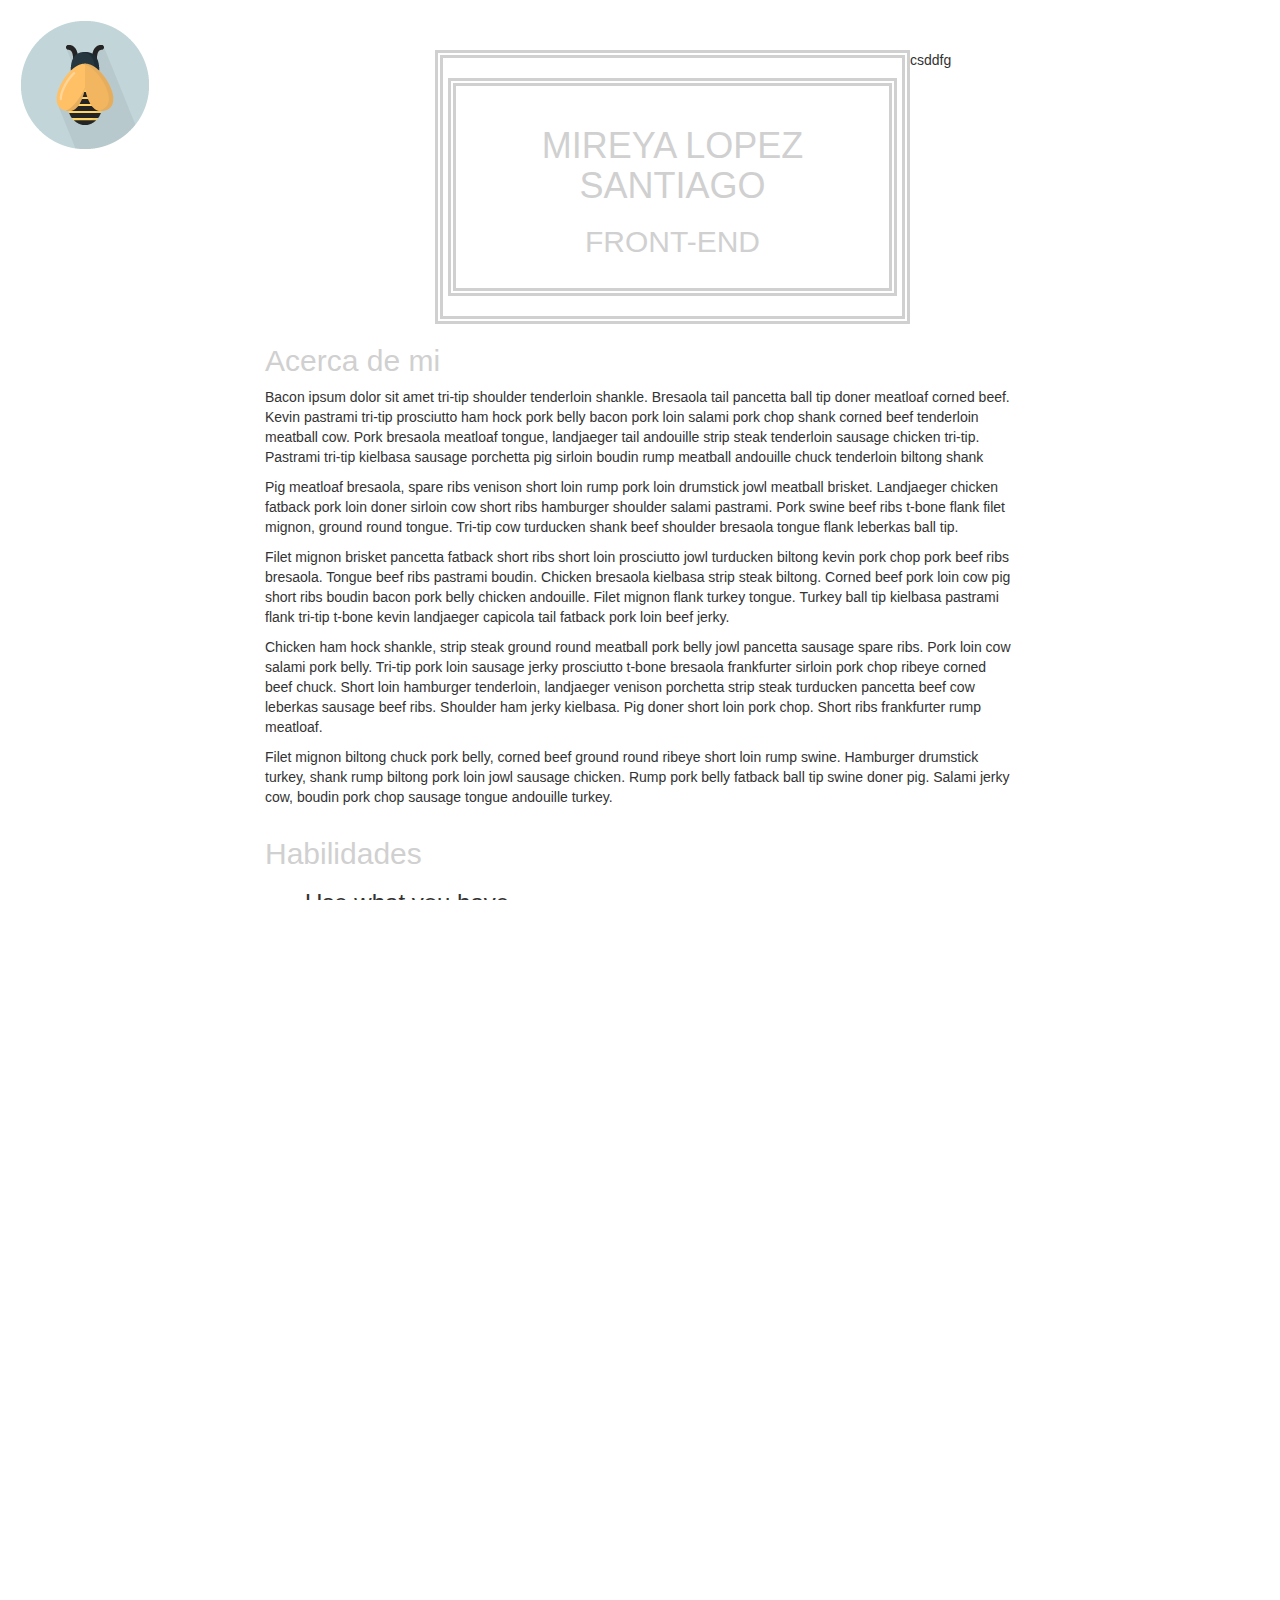
==== index.html @ f501c0d8 "primer commit" ====
<!DOCTYPE html>
<html>

<head>
    <meta charset="utf-8">
    <meta http-equiv="X-UA-Compatible" content="IE=edge">
    <meta name="viewport" content="width=device-width, initial-scale=1">
    <title>Ejercicio con Bootstrap</title>
    <!-- poner los enlaces de css, se descarga el bootstrap--->
    <link rel="stylesheet" href="assets/css/bootstrap.min.css">
    <link rel="stylesheet" href="assets/css/ejercicio.css">
</head>

<body>
  <div id="wrapper">
    <div class="cubrir"></div>
    <!-- area del navegador -->
    <nav class="navbar navbar-inverse navbar-fixed-top" id="icono-navegacion" role="navigation">
      <ul class="nav sidebar-nav">
        <li class="sidebar-brand">
          <a href="#"> Brand</a>
        </li>
        <li>
          <a href="#sobre-mi">Acerca de mi</a>
        </li>
        <li>
          <a href="#habilidad">Habilidades</a>
        </li>
        <li>
          <a href="#proyecto">Proyectos</a>
        </li>
        <li>
          <a href="#contacto">contactame</a>
        </li>
      </ul>
    </nav>

    <div id="contenido-pagina" >
      <button type="button" class="hamburger desplazar" >

        <img src="assets/fonts/bee_128px.png" alt="">
      </button>
      <div class="container" >

        <section class="row fondo2">
          <div class=" borde col-xs-8 col-xs-offset-2 col-lg-5 col-lg-offset-4 nombre__margen " >
            <div  class="row borde borde__margen " >
              <h1>MIREYA LOPEZ SANTIAGO</h1>
              <h2>FRONT-END</h2>
            </div>
          </div>
          <p>csddfg</p>
        </section>

        <section class="row" id="sobre-mi">
          <div class="col-lg-8 col-lg-offset-2">
            <h2>Acerca de mi </h2>
            <p>Bacon ipsum dolor sit amet tri-tip shoulder tenderloin shankle. Bresaola tail pancetta ball tip doner meatloaf corned beef. Kevin pastrami tri-tip prosciutto ham hock pork belly bacon pork loin salami pork chop shank corned beef tenderloin meatball cow. Pork bresaola meatloaf tongue, landjaeger tail andouille strip steak tenderloin sausage chicken tri-tip. Pastrami tri-tip kielbasa sausage porchetta pig sirloin boudin rump meatball andouille chuck tenderloin biltong shank </p>
            <p>Pig meatloaf bresaola, spare ribs venison short loin rump pork loin drumstick jowl meatball brisket. Landjaeger chicken fatback pork loin doner sirloin cow short ribs hamburger shoulder salami pastrami. Pork swine beef ribs t-bone flank filet mignon, ground round tongue. Tri-tip cow turducken shank beef shoulder bresaola tongue flank leberkas ball tip.</p>
            <p>Filet mignon brisket pancetta fatback short ribs short loin prosciutto jowl turducken biltong kevin pork chop pork beef ribs bresaola. Tongue beef ribs pastrami boudin. Chicken bresaola kielbasa strip steak biltong. Corned beef pork loin cow pig short ribs boudin bacon pork belly chicken andouille. Filet mignon flank turkey tongue. Turkey ball tip kielbasa pastrami flank tri-tip t-bone kevin landjaeger capicola tail fatback pork loin beef jerky.</p>
            <p>Chicken ham hock shankle, strip steak ground round meatball pork belly jowl pancetta sausage spare ribs. Pork loin cow salami pork belly. Tri-tip pork loin sausage jerky prosciutto t-bone bresaola frankfurter sirloin pork chop ribeye corned beef chuck. Short loin hamburger tenderloin, landjaeger venison porchetta strip steak turducken pancetta beef cow leberkas sausage beef ribs. Shoulder ham jerky kielbasa. Pig doner short loin pork chop. Short ribs frankfurter rump meatloaf.</p>
            <p>Filet mignon biltong chuck pork belly, corned beef ground round ribeye short loin rump swine. Hamburger drumstick turkey, shank rump biltong pork loin jowl sausage chicken. Rump pork belly fatback ball tip swine doner pig. Salami jerky cow, boudin pork chop sausage tongue andouille turkey.</p>
          </div>
        </section>

        <section class="row" id="habilidad">
          <div class="col-lg-8 col-lg-offset-2">
            <h2>Habilidades</h2>

            <ul class="ch-grid">
              <li>
                <div class="ch-item ch-img-1">
                  <div class="ch-info">
                    <h3>Use what you have</h3>
                    <p>by Angela Duncan <a href="http://drbl.in/eOPF">View on Dribbble</a></p>
                  </div>
                </div>
              </li>
              <li>
                <div class="ch-item ch-img-2">
                  <div class="ch-info">
                    <h3>Common Causes of Stains</h3>
                    <p>by Antonio F. Mondragon <a href="http://drbl.in/eKMi">View on Dribbble</a></p>
                  </div>
                </div>
              </li>
              <li>
                <div class="ch-item ch-img-3">
                  <div class="ch-info">
                    <h3>Pink Lightning</h3>
                    <p>by Charlie Wagers <a href="http://drbl.in/ekhp">View on Dribbble</a></p>
                  </div>
                </div>
              </li>
            </ul>



          </div>
        </section>

        <section class="row" id="proyecto">
          <div class="col-lg-8 col-lg-offset-2">
            <h2>Proyectos</h2>
            <p>Bacon ipsum dolor sit amet tri-tip shoulder tenderloin shankle. Bresaola tail pancetta ball tip doner meatloaf corned beef. Kevin pastrami tri-tip prosciutto ham hock pork belly bacon pork loin salami pork chop shank corned beef tenderloin meatball cow. Pork bresaola meatloaf tongue, landjaeger tail andouille strip steak tenderloin sausage chicken tri-tip. Pastrami tri-tip kielbasa sausage porchetta pig sirloin boudin rump meatball andouille chuck tenderloin biltong shank </p>
            <p>Pig meatloaf bresaola, spare ribs venison short loin rump pork loin drumstick jowl meatball brisket. Landjaeger chicken fatback pork loin doner sirloin cow short ribs hamburger shoulder salami pastrami. Pork swine beef ribs t-bone flank filet mignon, ground round tongue. Tri-tip cow turducken shank beef shoulder bresaola tongue flank leberkas ball tip.</p>
            <p>Filet mignon brisket pancetta fatback short ribs short loin prosciutto jowl turducken biltong kevin pork chop pork beef ribs bresaola. Tongue beef ribs pastrami boudin. Chicken bresaola kielbasa strip steak biltong. Corned beef pork loin cow pig short ribs boudin bacon pork belly chicken andouille. Filet mignon flank turkey tongue. Turkey ball tip kielbasa pastrami flank tri-tip t-bone kevin landjaeger capicola tail fatback pork loin beef jerky.</p>
            <p>Chicken ham hock shankle, strip steak ground round meatball pork belly jowl pancetta sausage spare ribs. Pork loin cow salami pork belly. Tri-tip pork loin sausage jerky prosciutto t-bone bresaola frankfurter sirloin pork chop ribeye corned beef chuck. Short loin hamburger tenderloin, landjaeger venison porchetta strip steak turducken pancetta beef cow leberkas sausage beef ribs. Shoulder ham jerky kielbasa. Pig doner short loin pork chop. Short ribs frankfurter rump meatloaf.</p>
            <p>Filet mignon biltong chuck pork belly, corned beef ground round ribeye short loin rump swine. Hamburger drumstick turkey, shank rump biltong pork loin jowl sausage chicken. Rump pork belly fatback ball tip swine doner pig. Salami jerky cow, boudin pork chop sausage tongue andouille turkey.</p>
          </div>
        </section>

        <section class="row" id="contacto">
          <div class="col-lg-8 col-lg-offset-2">
            <h2>Contactame</h2>
            <p>Bacon ipsum dolor sit amet tri-tip shoulder tenderloin shankle. Bresaola tail pancetta ball tip doner meatloaf corned beef. Kevin pastrami tri-tip prosciutto ham hock pork belly bacon pork loin salami pork chop shank corned beef tenderloin meatball cow. Pork bresaola meatloaf tongue, landjaeger tail andouille strip steak tenderloin sausage chicken tri-tip. Pastrami tri-tip kielbasa sausage porchetta pig sirloin boudin rump meatball andouille chuck tenderloin biltong shank </p>
            <p>Pig meatloaf bresaola, spare ribs venison short loin rump pork loin drumstick jowl meatball brisket. Landjaeger chicken fatback pork loin doner sirloin cow short ribs hamburger shoulder salami pastrami. Pork swine beef ribs t-bone flank filet mignon, ground round tongue. Tri-tip cow turducken shank beef shoulder bresaola tongue flank leberkas ball tip.</p>
            <p>Filet mignon brisket pancetta fatback short ribs short loin prosciutto jowl turducken biltong kevin pork chop pork beef ribs bresaola. Tongue beef ribs pastrami boudin. Chicken bresaola kielbasa strip steak biltong. Corned beef pork loin cow pig short ribs boudin bacon pork belly chicken andouille. Filet mignon flank turkey tongue. Turkey ball tip kielbasa pastrami flank tri-tip t-bone kevin landjaeger capicola tail fatback pork loin beef jerky.</p>
            <p>Chicken ham hock shankle, strip steak ground round meatball pork belly jowl pancetta sausage spare ribs. Pork loin cow salami pork belly. Tri-tip pork loin sausage jerky prosciutto t-bone bresaola frankfurter sirloin pork chop ribeye corned beef chuck. Short loin hamburger tenderloin, landjaeger venison porchetta strip steak turducken pancetta beef cow leberkas sausage beef ribs. Shoulder ham jerky kielbasa. Pig doner short loin pork chop. Short ribs frankfurter rump meatloaf.</p>
            <p>Filet mignon biltong chuck pork belly, corned beef ground round ribeye short loin rump swine. Hamburger drumstick turkey, shank rump biltong pork loin jowl sausage chicken. Rump pork belly fatback ball tip swine doner pig. Salami jerky cow, boudin pork chop sausage tongue andouille turkey.</p>
          </div>
        </section>



      </div>
    </div>
  </div>










  <!-- jquery y Bootstrap poner por orden -->
  <script src="js/jquery.js"></script>
  <script src="js/bootstrap.min.js"></script>
  <script src="js/app.js"></script>
</body>

</html>
---- assets/css/ejercicio.css ----
body, html {
  margin: 0;
  padding: 0;
  width: 100%;
  height: 100%;
  position: relative;
  overflow-x: hidden;
}

.nav .open > a:focus {background-color: transparent;}

.fondo2{/*cambiar fondo por seccion*/
  background-image: url(../assets/img/fondo1.webp);
  background-repeat:no-repeat;
  background-size: cover;
  background-position: top;
  max-width: 100%;
}
.name__margin{
  margin-top: 50%;
}

.borde{
  text-align: center;
  border: 8px double #d0d0d0;
  padding: 20px;

}
h1,h2{
  color: #d0d0d0;
}
@media (min-width:1024px) {
    .name__margin{
      margin-top: 15%;
    }
    .borde__margin{
      margin: 20px;
    }

}

@media (min-width:768px) and (max-width:1023px) {
  .name__margin{
    margin-top: 15%;
  }
  .borde__margin{
    margin: 20px;
  }

}


@media (min-width:320px) and (max-width:767px) {
  .name__margin-movil{
    margin-top: 50%;
  }

  h1{
    font-size: 18px;
  }
  h2{
    font-size: 13px;
  }
  .borde__margin-movil{
    margin: 2px;
  }
}



#wrapper {
    padding-left: 0;
    transition: all 0.5s ease;
}

#wrapper.cambiado {
    padding-left: 220px;
}

#icono-navegacion {

    left: 220px;
    width: 0;/*para que no aparesca a simple vista*/
    height: 100%;
    margin-left: -220px;/*para recorrer al lado derecho*/
    overflow-y: auto;
    overflow-x: hidden;
    background: #1a1a1a;
    transition: all 0.80s ease;
}

no utilizar
#icono-navegacion {
  display: none;
}

#wrapper.cambiado #icono-navegacion {
    width: 210px;/*ancho de nav*/
}

#contenido-pagina {
    max-width: 100%;
    padding-top: 50px;
}

#wrapper.cambiado #contenido-pagina{
    position: absolute;
    margin-right: -210px;
}

/*  estilos del navegador        */


.sidebar-nav {
    position: absolute;
    top: 0;
    width: 210px;
    margin: 0;
    padding: 20px;
    list-style: none;
}

.sidebar-nav>li {
    position: relative;
    line-height: 50px;
    display: inline-block;
    width: 100%;
}

.sidebar-nav li:before {
    content: '';/*se pondra el contenido generado antes y despues*/
    position: absolute;
    top: 0;
    left: 0;
    z-index: -1;
    height: 100%;
    width: 3px;
    background-color: #1c1c1c;
    transition: width .2s ease-in;

}

.sidebar-nav li:first-child a {
    color: #fff;
    background-color: #1a1a1a;
}

.sidebar-nav li:nth-child(2):before {
    background-color: #ec1b5a;
}
.sidebar-nav li:nth-child(3):before {
    background-color: #79aefe;
}
.sidebar-nav li:nth-child(4):before {
    background-color: #314190;
}
.sidebar-nav li:nth-child(5):before {
    background-color: #279636;
}
.sidebar-nav li:nth-child(6):before {
    background-color: #7d5d81;
}
.sidebar-nav li:nth-child(7):before {
    background-color: #ead24c;
}
.sidebar-nav li:nth-child(8):before {
    background-color: #2d2366;
}


.sidebar-nav li:hover:before,
.sidebar-nav li.open:hover:before {
    width: 100%;
    transition: width .2s ease-in;

}

.sidebar-nav>li>a {
    display: block;
    color: #ddd;
    text-decoration: none;
    padding: 10px 15px 10px 30px;
}

.sidebar-nav li a:hover,
/*.sidebar-nav li a:active,*/
.sidebar-nav li a:focus,
.sidebar-nav li.open a:hover,
/*.sidebar-nav li.open a:active,*/
.sidebar-nav li.open a:focus{
    color: #fff;
    text-decoration: none;
    background-color: transparent;
}

.sidebar-nav > .sidebar-brand {/*para el titulo*/
    height: 65px;
    font-size: 20px;
    line-height: 44px;
}

/*-------------------------------*/
/*       Hamburger-Cross         */
/*-------------------------------*/

.hamburger {
  position: fixed;
  top: 20px;
  z-index: 999;
  display: block;
  width: 32px;
  height: 32px;
  margin-left: 15px;
  background: transparent;
  border: none;
}
.hamburger:hover,
.hamburger:focus,
.hamburger:active {
  outline: none;
}
.hamburger.cerrar:before {
  content: '';
  display: block;
  width: 100px;
  font-size: 14px;
  color: #fff;
  line-height: 32px;
  text-align: center;
  opacity: 0;
  transform: translate3d(0,0,0);
  transition: all .35s ease-in-out;/*especifica un efecto de transición con un lento comienzo y fin*/
}
.hamburger.cerrar:hover:before {
  opacity: 1;
  display: block;
  transform: translate3d(-100px,0,0);
  transition: all .35s ease-in-out;
}

.hamburger.cerrar .hamb-top,
.hamburger.cerrar .hamb-middle,
.hamburger.cerrar .hamb-bottom,
.hamburger.abrir .hamb-top,
.hamburger.abrir .hamb-middle,
.hamburger.abrir .hamb-bottom {
  position: absolute;
  left: 0;
  height: 4px;
  width: 100%;
}
.hamburger.cerrar .hamb-top,
.hamburger.cerrar .hamb-middle,
.hamburger.cerrar .hamb-bottom {
  background-color: #1a1a1a;
}
.hamburger.cerrar .hamb-top {
  top: 5px;
  transition: all .35s ease-in-out;
}
.hamburger.cerrar .hamb-middle {
  top: 50%;
  margin-top: -2px;
}
.hamburger.cerrar .hamb-bottom {
  bottom: 5px;
  -webkit-transition: all .35s ease-in-out;
}

.hamburger.cerrar:hover .hamb-top {
  top: 0;
  transition: all .35s ease-in-out;/* especifica un efecto de transición con un lento comienzo y fin*/
}
.hamburger.cerrar:hover .hamb-bottom {
  bottom: 0;
  transition: all .35s ease-in-out;
}
/*color de la x*/
.hamburger.abrir .hamb-top,
.hamburger.abrir .hamb-middle,
.hamburger.abrir .hamb-bottom {
  background-color: #1a1a1a;
}

.hamburger.abrir .hamb-top {
  transform: rotate(45deg);

}
/*se crea una seccion para la x*/
.hamburger.abrir .hamb-middle {
  display: none;
}
.hamburger.abrir .hamb-bottom {
transform: rotate(-45deg);

}
.hamburger.abrir:before {
  content: '';
  display: block;
  width: 100px;
  font-size: 14px;
  color: #fff;
  line-height: 32px;
  text-align: center;
  opacity: 0;

}
.hamburger.abrir:hover:before {
  opacity: 1;
  display: block;
  transform: translate3d(-100px,0,0);
  }

/*-------------------------------*/
/*            Overlay            */
/*-------------------------------*/

.overlay {
    position: fixed;
    display: none;
    width: 100%;
    height: 100%;
    background-color: rgba(250,250,250,.8);
    z-index: 1;/*orden de apilamiento*/
}
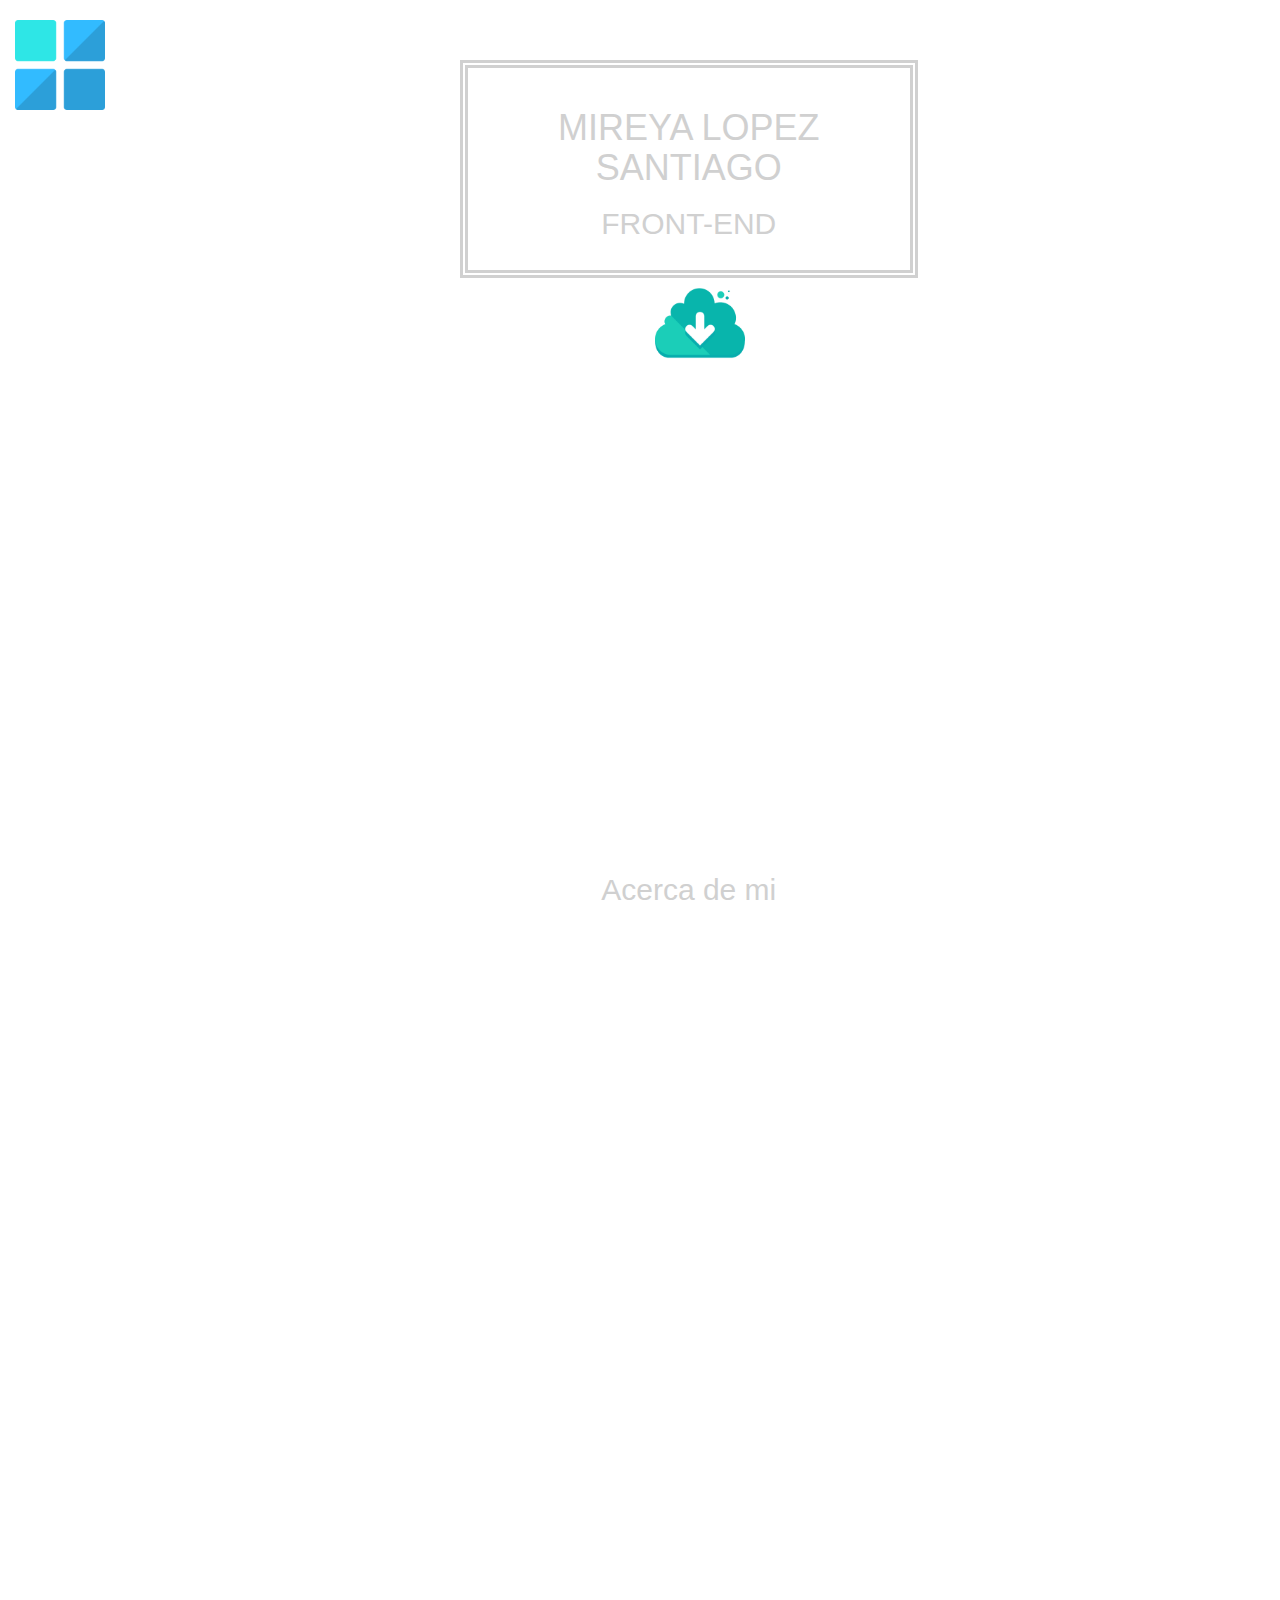
==== commit cdc9163b: "creando las secciones" ====
--- a/index.html
+++ b/index.html
@@ -8,7 +8,7 @@
     <title>Ejercicio con Bootstrap</title>
     <!-- poner los enlaces de css, se descarga el bootstrap--->
     <link rel="stylesheet" href="assets/css/bootstrap.min.css">
-    <link rel="stylesheet" href="assets/css/ejercicio.css">
+    <link rel="stylesheet" href="assets/css/style.css">
 </head>
 
 <body>
@@ -36,30 +36,45 @@
     </nav>
 
     <div id="contenido-pagina" >
-      <button type="button" class="hamburger desplazar" >
-
-        <img src="assets/fonts/bee_128px.png" alt="">
-      </button>
+      <div class="hamburger desplazar" >
+        <a href="#">
+          <img src="assets/fonts/menu1.png" class="img-responsive iconos" alt="Responsive image">
+        </a>
+      </div>
       <div class="container" >
 
-        <section class="row fondo2">
-          <div class=" borde col-xs-8 col-xs-offset-2 col-lg-5 col-lg-offset-4 nombre__margen " >
-            <div  class="row borde borde__margen " >
-              <h1>MIREYA LOPEZ SANTIAGO</h1>
-              <h2>FRONT-END</h2>
-            </div>
-          </div>
-          <p>csddfg</p>
+        <section class="row ">
+          <div class="col-lg-12">
+            <div class="row">
+              <div class="fondo2  col-xs-8 col-xs-offset-2 col-lg-5 col-lg-offset-4 nombre__margen " >
+                <div  class=" borde" >
+                  <h1>MIREYA LOPEZ SANTIAGO</h1>
+                  <h2>FRONT-END</h2>
+                </div>
+              </div>
+            </div>
+            <div class="row">
+              <div class="col-xs-8 col-xs-offset-2  col-lg-offset-6 col-lg-3 nombre__margen">
+                <img src="assets/fonts/descarga.png" class="iconos" alt="">
+
+              </div>
+
+            </div>
+
+          </div>
         </section>
 
         <section class="row" id="sobre-mi">
-          <div class="col-lg-8 col-lg-offset-2">
-            <h2>Acerca de mi </h2>
-            <p>Bacon ipsum dolor sit amet tri-tip shoulder tenderloin shankle. Bresaola tail pancetta ball tip doner meatloaf corned beef. Kevin pastrami tri-tip prosciutto ham hock pork belly bacon pork loin salami pork chop shank corned beef tenderloin meatball cow. Pork bresaola meatloaf tongue, landjaeger tail andouille strip steak tenderloin sausage chicken tri-tip. Pastrami tri-tip kielbasa sausage porchetta pig sirloin boudin rump meatball andouille chuck tenderloin biltong shank </p>
-            <p>Pig meatloaf bresaola, spare ribs venison short loin rump pork loin drumstick jowl meatball brisket. Landjaeger chicken fatback pork loin doner sirloin cow short ribs hamburger shoulder salami pastrami. Pork swine beef ribs t-bone flank filet mignon, ground round tongue. Tri-tip cow turducken shank beef shoulder bresaola tongue flank leberkas ball tip.</p>
-            <p>Filet mignon brisket pancetta fatback short ribs short loin prosciutto jowl turducken biltong kevin pork chop pork beef ribs bresaola. Tongue beef ribs pastrami boudin. Chicken bresaola kielbasa strip steak biltong. Corned beef pork loin cow pig short ribs boudin bacon pork belly chicken andouille. Filet mignon flank turkey tongue. Turkey ball tip kielbasa pastrami flank tri-tip t-bone kevin landjaeger capicola tail fatback pork loin beef jerky.</p>
-            <p>Chicken ham hock shankle, strip steak ground round meatball pork belly jowl pancetta sausage spare ribs. Pork loin cow salami pork belly. Tri-tip pork loin sausage jerky prosciutto t-bone bresaola frankfurter sirloin pork chop ribeye corned beef chuck. Short loin hamburger tenderloin, landjaeger venison porchetta strip steak turducken pancetta beef cow leberkas sausage beef ribs. Shoulder ham jerky kielbasa. Pig doner short loin pork chop. Short ribs frankfurter rump meatloaf.</p>
-            <p>Filet mignon biltong chuck pork belly, corned beef ground round ribeye short loin rump swine. Hamburger drumstick turkey, shank rump biltong pork loin jowl sausage chicken. Rump pork belly fatback ball tip swine doner pig. Salami jerky cow, boudin pork chop sausage tongue andouille turkey.</p>
+          <div class=" col-lg-offset-4 col-lg-5 ">
+            <h2 class="text-center">Acerca de mi </h2>
+            <p class="text-center">Bacon ipsum dolor sit amet tri-tip shoulder tenderloin shankle. Bresaola tail
+               pancetta ball tip doner meatloaf corned beef. Kevin pastrami tri-tip prosciutto
+               ham hock pork belly bacon pork loin salami pork chop shank corned beef tenderloin
+                meatball cow. Pork bresaola meatloaf tongue, landjaeger tail andouille strip steak
+                 tenderloin sausage chicken tri-tip. Pastrami tri-tip kielbasa sausage porchetta pig
+                 sirloin boudin rump meatball andouille chuck tenderloin biltong shank
+            </p>
+
           </div>
         </section>
 
@@ -67,33 +82,46 @@
           <div class="col-lg-8 col-lg-offset-2">
             <h2>Habilidades</h2>
 
-            <ul class="ch-grid">
-              <li>
-                <div class="ch-item ch-img-1">
-                  <div class="ch-info">
-                    <h3>Use what you have</h3>
-                    <p>by Angela Duncan <a href="http://drbl.in/eOPF">View on Dribbble</a></p>
+            <div class="row">
+              <div class="col-sm-6 col-md-4 col-lg-offset-4 col-lg-4">
+                <div class="thumbnail">
+                  <img src="..." alt="...">
+                  <div class="caption">
+                    <h3>Thumbnail label</h3>
+                    <p>...</p>
+                    <p><a href="#" class="btn btn-primary" role="button">Button</a> <a href="#" class="btn btn-default" role="button">Button</a></p>
                   </div>
                 </div>
-              </li>
-              <li>
-                <div class="ch-item ch-img-2">
-                  <div class="ch-info">
-                    <h3>Common Causes of Stains</h3>
-                    <p>by Antonio F. Mondragon <a href="http://drbl.in/eKMi">View on Dribbble</a></p>
+              </div>
+            </div>
+
+            <div class="row">
+              <div class="col-sm-6 col-md-4 col-lg-4 ">
+                <div class="thumbnail">
+                  <img src="..." alt="...">
+                  <div class="caption">
+                    <h3>Thumbnail label</h3>
+                    <p>...</p>
+                    <p><a href="#" class="btn btn-primary" role="button">Button</a> <a href="#" class="btn btn-default" role="button">Button</a></p>
                   </div>
                 </div>
-              </li>
-              <li>
-                <div class="ch-item ch-img-3">
-                  <div class="ch-info">
-                    <h3>Pink Lightning</h3>
-                    <p>by Charlie Wagers <a href="http://drbl.in/ekhp">View on Dribbble</a></p>
+              </div>
+
+              <div class="col-lg-4">
+
+              </div>
+
+              <div class="col-sm-6 col-md-4 col-lg-4">
+                <div class="thumbnail">
+                  <img src="..." alt="...">
+                  <div class="caption">
+                    <h3>Thumbnail label</h3>
+                    <p>...</p>
+                    <p><a href="#" class="btn btn-primary" role="button">Button</a> <a href="#" class="btn btn-default" role="button">Button</a></p>
                   </div>
                 </div>
-              </li>
-            </ul>
-
+              </div>
+            </div>
 
 
           </div>
@@ -102,22 +130,53 @@
         <section class="row" id="proyecto">
           <div class="col-lg-8 col-lg-offset-2">
             <h2>Proyectos</h2>
-            <p>Bacon ipsum dolor sit amet tri-tip shoulder tenderloin shankle. Bresaola tail pancetta ball tip doner meatloaf corned beef. Kevin pastrami tri-tip prosciutto ham hock pork belly bacon pork loin salami pork chop shank corned beef tenderloin meatball cow. Pork bresaola meatloaf tongue, landjaeger tail andouille strip steak tenderloin sausage chicken tri-tip. Pastrami tri-tip kielbasa sausage porchetta pig sirloin boudin rump meatball andouille chuck tenderloin biltong shank </p>
-            <p>Pig meatloaf bresaola, spare ribs venison short loin rump pork loin drumstick jowl meatball brisket. Landjaeger chicken fatback pork loin doner sirloin cow short ribs hamburger shoulder salami pastrami. Pork swine beef ribs t-bone flank filet mignon, ground round tongue. Tri-tip cow turducken shank beef shoulder bresaola tongue flank leberkas ball tip.</p>
-            <p>Filet mignon brisket pancetta fatback short ribs short loin prosciutto jowl turducken biltong kevin pork chop pork beef ribs bresaola. Tongue beef ribs pastrami boudin. Chicken bresaola kielbasa strip steak biltong. Corned beef pork loin cow pig short ribs boudin bacon pork belly chicken andouille. Filet mignon flank turkey tongue. Turkey ball tip kielbasa pastrami flank tri-tip t-bone kevin landjaeger capicola tail fatback pork loin beef jerky.</p>
-            <p>Chicken ham hock shankle, strip steak ground round meatball pork belly jowl pancetta sausage spare ribs. Pork loin cow salami pork belly. Tri-tip pork loin sausage jerky prosciutto t-bone bresaola frankfurter sirloin pork chop ribeye corned beef chuck. Short loin hamburger tenderloin, landjaeger venison porchetta strip steak turducken pancetta beef cow leberkas sausage beef ribs. Shoulder ham jerky kielbasa. Pig doner short loin pork chop. Short ribs frankfurter rump meatloaf.</p>
-            <p>Filet mignon biltong chuck pork belly, corned beef ground round ribeye short loin rump swine. Hamburger drumstick turkey, shank rump biltong pork loin jowl sausage chicken. Rump pork belly fatback ball tip swine doner pig. Salami jerky cow, boudin pork chop sausage tongue andouille turkey.</p>
+            <div class="row">
+              <div class="col-lg-6">
+                <div class="jumbotron">
+                  <h1>Hello, world!</h1>
+                  <p>...</p>
+                  <p><a class="btn btn-primary btn-lg" href="#" role="button">Learn more</a></p>
+                </div>
+              </div>
+
+              <div class="col-lg-6">
+                <div class="jumbotron">
+                  <h1>Hello, world!</h1>
+                  <p>...</p>
+                  <p><a class="btn btn-primary btn-lg" href="#" role="button">Learn more</a></p>
+                </div>
+              </div>
+            </div>
+
+            <div class="row">
+              <div class="col-lg-offset-1 col-lg-10">
+                <div class="jumbotron">
+                  <h1>Hello, world!</h1>
+                  <p>...</p>
+                  <p><a class="btn btn-primary btn-lg" href="#" role="button">Learn more</a></p>
+                </div>
+              </div>
+
+            </div>
           </div>
         </section>
 
         <section class="row" id="contacto">
           <div class="col-lg-8 col-lg-offset-2">
-            <h2>Contactame</h2>
-            <p>Bacon ipsum dolor sit amet tri-tip shoulder tenderloin shankle. Bresaola tail pancetta ball tip doner meatloaf corned beef. Kevin pastrami tri-tip prosciutto ham hock pork belly bacon pork loin salami pork chop shank corned beef tenderloin meatball cow. Pork bresaola meatloaf tongue, landjaeger tail andouille strip steak tenderloin sausage chicken tri-tip. Pastrami tri-tip kielbasa sausage porchetta pig sirloin boudin rump meatball andouille chuck tenderloin biltong shank </p>
-            <p>Pig meatloaf bresaola, spare ribs venison short loin rump pork loin drumstick jowl meatball brisket. Landjaeger chicken fatback pork loin doner sirloin cow short ribs hamburger shoulder salami pastrami. Pork swine beef ribs t-bone flank filet mignon, ground round tongue. Tri-tip cow turducken shank beef shoulder bresaola tongue flank leberkas ball tip.</p>
-            <p>Filet mignon brisket pancetta fatback short ribs short loin prosciutto jowl turducken biltong kevin pork chop pork beef ribs bresaola. Tongue beef ribs pastrami boudin. Chicken bresaola kielbasa strip steak biltong. Corned beef pork loin cow pig short ribs boudin bacon pork belly chicken andouille. Filet mignon flank turkey tongue. Turkey ball tip kielbasa pastrami flank tri-tip t-bone kevin landjaeger capicola tail fatback pork loin beef jerky.</p>
-            <p>Chicken ham hock shankle, strip steak ground round meatball pork belly jowl pancetta sausage spare ribs. Pork loin cow salami pork belly. Tri-tip pork loin sausage jerky prosciutto t-bone bresaola frankfurter sirloin pork chop ribeye corned beef chuck. Short loin hamburger tenderloin, landjaeger venison porchetta strip steak turducken pancetta beef cow leberkas sausage beef ribs. Shoulder ham jerky kielbasa. Pig doner short loin pork chop. Short ribs frankfurter rump meatloaf.</p>
-            <p>Filet mignon biltong chuck pork belly, corned beef ground round ribeye short loin rump swine. Hamburger drumstick turkey, shank rump biltong pork loin jowl sausage chicken. Rump pork belly fatback ball tip swine doner pig. Salami jerky cow, boudin pork chop sausage tongue andouille turkey.</p>
+            <div class="row">
+              <div class="col-lg-3 ">
+                <a id="margin"  title="GitHub" href="https://github.com/mireyasantiago" target="_blank"><img src="assets/github_icon.png"></a>
+              </div>
+              <div class="col-lg-3 ">
+                <a  title="WhatsApp" href="https://api.whatsapp.com/send?phone=5571374772" target="_blank"><img src="assets/fonts/message_128px.png" class="magen__what" alt="#"></a>
+              </div>
+              <div class="col-lg-3 ">
+                <a  title="Email" href="mailto:mireyasantiago105@gmail.com"><img src="assets/fonts/mail_128px.png"></a>
+              </div>
+              <div class="col-lg-3 ">
+                <a  title="Celular" href="tel:55 7137 4772"><img src="assets/fonts/telephone_128px.png"></a>
+              </div>
+            </div>
           </div>
         </section>
 
@@ -140,6 +199,7 @@
   <script src="js/jquery.js"></script>
   <script src="js/bootstrap.min.js"></script>
   <script src="js/app.js"></script>
+  <script src="js/caja.js"></script>
 </body>
 
 </html>
--- a/assets/css/style.css
+++ b/assets/css/style.css
@@ -0,0 +1,170 @@
+body, html {
+  margin: 0;
+  padding: 0;
+  width: 100%;
+  height: 100%;
+  position: relative;
+  overflow-x: hidden; }
+
+.fondo2 {
+  /*cambiar fondo por seccion*/
+  background-image: url("fondoRosa.jpg");
+  background-repeat: no-repeat;
+  background-size: cover;
+  background-position: top; }
+
+.name__margin {
+  margin-top: 50%; }
+
+.borde {
+  text-align: center;
+  border: 8px double #d0d0d0;
+  padding: 20px; }
+
+section {
+  height: 87vh;
+  margin: 10px; }
+
+h1, h2 {
+  color: #d0d0d0; }
+
+#wrapper {
+  padding-left: 0;
+  transition: all 0.5s ease; }
+
+#wrapper.cambiado {
+  padding-left: 220px; }
+
+#icono-navegacion {
+  left: 220px;
+  width: 0;
+  /*para que no aparesca a simple vista*/
+  height: 100%;
+  margin-left: -220px;
+  /*para recorrer al lado derecho*/
+  overflow-y: auto;
+  overflow-x: hidden;
+  background: #1a1a1a;
+  transition: all 0.80s ease; }
+
+#wrapper.cambiado #icono-navegacion {
+  width: 210px;
+  /*ancho de nav*/ }
+
+#contenido-pagina {
+  max-width: 100%;
+  padding-top: 50px; }
+
+#wrapper.cambiado #contenido-pagina {
+  position: absolute;
+  margin-right: -210px; }
+
+/*  estilos del navegador        */
+.sidebar-nav {
+  position: absolute;
+  top: 0;
+  width: 210px;
+  margin: 0;
+  padding: 20px;
+  list-style: none; }
+  .sidebar-nav li {
+    position: relative;
+    line-height: 50px;
+    display: inline-block;
+    width: 100%; }
+  .sidebar-nav li:hover:before {
+    width: 100%;
+    transition: width .2s ease-in; }
+  .sidebar-nav a {
+    display: block;
+    color: #ddd;
+    text-decoration: none;
+    padding: 10px 15px 10px 30px; }
+
+.sidebar-nav li:before {
+  content: '';
+  /*se pondra el contenido generado antes y despues*/
+  position: absolute;
+  top: 0;
+  left: 0;
+  z-index: -1;
+  height: 100%;
+  width: 3px;
+  background-color: #1c1c1c;
+  transition: width .2s ease-in; }
+
+.sidebar-nav li:first-child a {
+  color: #fff;
+  background-color: #1a1a1a; }
+
+.sidebar-nav li:nth-child(2):before {
+  background-color: #ec1b5a; }
+
+.sidebar-nav li:nth-child(3):before {
+  background-color: #79aefe; }
+
+.sidebar-nav li:nth-child(4):before {
+  background-color: #314190; }
+
+.sidebar-nav li:nth-child(5):before {
+  background-color: #279636; }
+
+.sidebar-nav li a:hover,
+.sidebar-nav li a:focus {
+  color: #fff;
+  text-decoration: none;
+  background-color: transparent; }
+
+.sidebar-nav .sidebar-brand {
+  /*para el titulo*/
+  height: 65px;
+  font-size: 20px;
+  line-height: 44px; }
+
+/*  Hamburger-Cross */
+.hamburger {
+  position: fixed;
+  top: 20px;
+  z-index: 999;
+  display: block;
+  margin-left: 15px; }
+
+.iconos {
+  width: 10vh; }
+
+/*  Overlay   */
+.overlay {
+  position: fixed;
+  display: none;
+  width: 100%;
+  height: 100%;
+  background-color: rgba(250, 250, 250, 0.8);
+  z-index: 1;
+  /*orden de apilamiento*/ }
+
+@media (min-width: 1024px) {
+  .name__margin {
+    margin-top: 15%; }
+
+  .borde__margin {
+    margin: 20px; } }
+@media (min-width: 768px) and (max-width: 1023px) {
+  .name__margin {
+    margin-top: 15%; }
+
+  .borde__margin {
+    margin: 20px; } }
+@media (min-width: 320px) and (max-width: 767px) {
+  .name__margin-movil {
+    margin-top: 50%; }
+
+  h1 {
+    font-size: 18px; }
+
+  h2 {
+    font-size: 13px; }
+
+  .borde__margin-movil {
+    margin: 2px; } }
+
+/*# sourceMappingURL=style.css.map */
